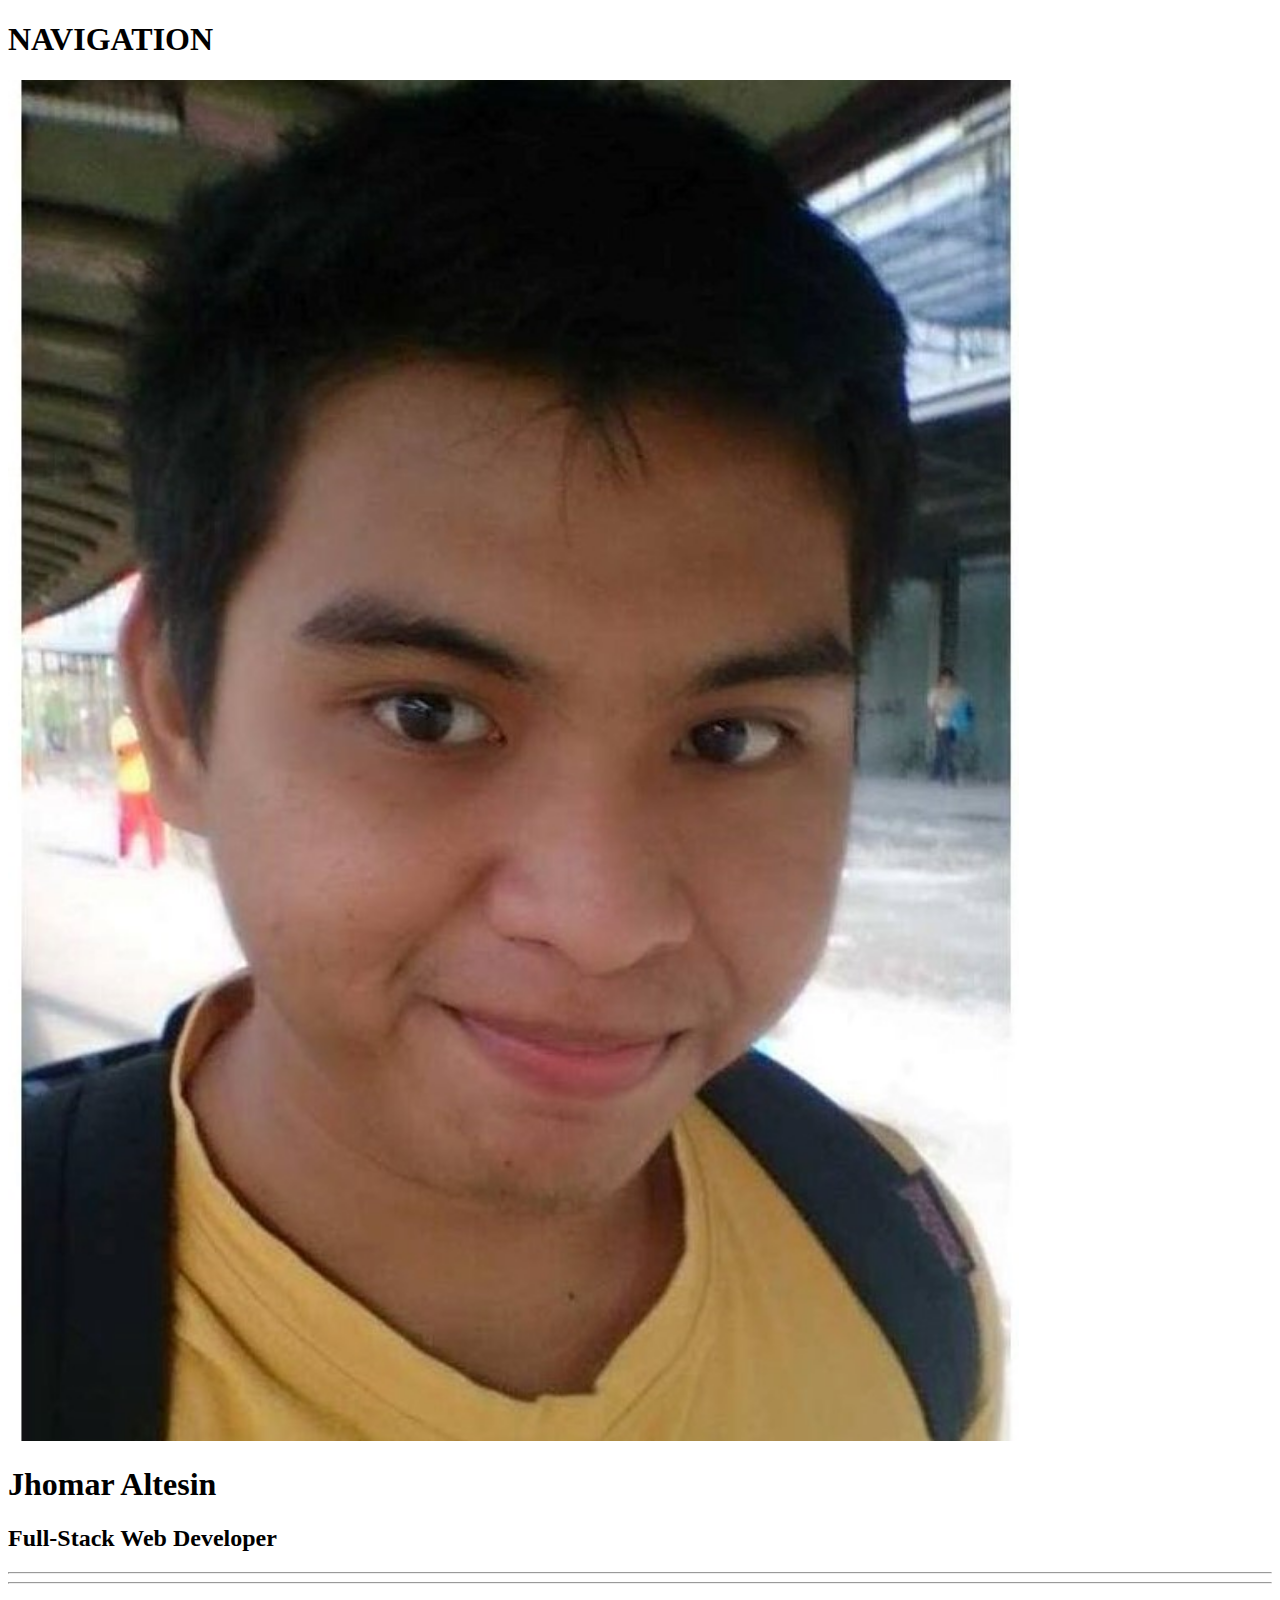
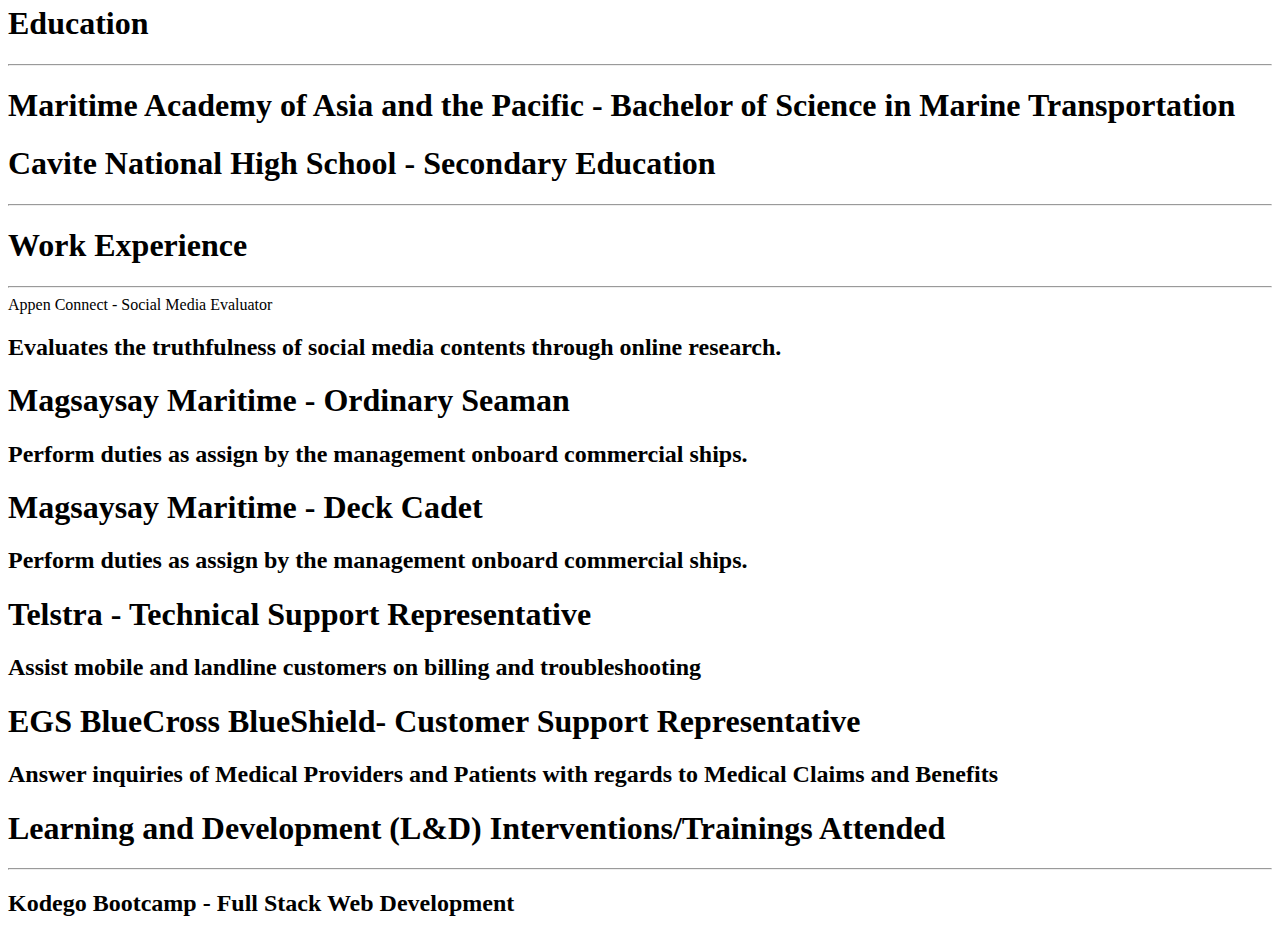
==== Altesin Jhomar/Activity 4/index.html @ 456c0b60 "WIP Activity 4" ====
<!doctype html>
<html lang="en">
  <head>
    <meta charset="utf-8">
    <meta name="viewport" content="width=device-width, initial-scale=1">
    <title>Bootstrap demo</title>
    <link href="https://cdn.jsdelivr.net/npm/bootstrap@5.3.0-alpha3/dist/css/bootstrap.min.css" 
        rel="stylesheet" integrity="sha384-KK94CHFLLe+nY2dmCWGMq91rCGa5gtU4mk92HdvYe+M/SXH301p5ILy+dN9+nJOZ" 
        crossorigin="anonymous">
    <style>
        .prof-pic{
            width: 80%;
            content: ;
        }
    </style>
    </head>
  <body>
        <div>
            <h1>NAVIGATION</h1>
        </div>
        <div class="container-fluid row py-5 m-sm-0 bg-primary">
            <div class="col-md-4 text-center">
                <img src="imgs/profile.jpg" class="prof-pic px-3">
            </div>
            <div class="col-md-8 align-self-center text-center px-3">
                <h1>Jhomar Altesin</h1>
                <h2>Full-Stack Web Developer</h2>
                <hr />
            </div>
        </div>
        <div class="container-fluid row m-sm-0 bg-dark">
            <div class="col-md-3 text-center px-1">
                <hr />
            </div>
        </div>
        <div class="container-fluid row m-sm-0 bg-primary ">
            <div class="col-md-3 text-center align-self-center  px-1">
                <h1>Education</h3>
                <hr />
            </div>
            <div class="col-md-9 text-center align-self-center">
                <div class="container-fluid">
                    <div>
                        <h1>Maritime Academy of Asia and the Pacific - Bachelor of Science in Marine Transportation</h3>
                    </div>
                    <div>
                        <h1>Cavite National High School - Secondary Education</h3>
                    </div>
                </div>
                
            </div>
        </div>
        <div class="container-fluid row m-sm-0 bg-dark">
            <div class="col-md-3 text-center px-1">
                <hr />
            </div>
        </div>
        <div class="container-fluid row m-sm-0 bg-primary ">
            <div class="col-md-3 text-center align-self-center  px-1">
                <h1>Work Experience</h3>
                <hr />
            </div>
            <div class="col-md-9 text-center align-self-center">
                <div class="container-fluid">
                    <div>
                        <h>Appen Connect - Social Media Evaluator</h1>
                        <h2>Evaluates the truthfulness of social media contents through online research.</h2>
                    </div>
                    <div>
                        <h1>Magsaysay Maritime - Ordinary Seaman</h1>
                        <h2>Perform duties as assign by the management onboard commercial ships.</h2>
                    </div>
                    <div>
                        <h1>Magsaysay Maritime - Deck Cadet</h1>
                        <h2>Perform duties as assign by the management onboard commercial ships.</h2>
                    </div>
                    <div>
                        <h1>Telstra - Technical Support Representative</h1>
                        <h2>Assist mobile and landline customers on billing and troubleshooting</h2>
                    </div>
                    <div>
                        <h1>EGS BlueCross BlueShield- Customer Support Representative</h1>
                        <h2>Answer inquiries of Medical Providers and Patients with regards to Medical Claims and Benefits</h2>
                    </div>
                </div>
            </div>
        </div>
        <div class="container-fluid row m-sm-0 bg-primary ">
            <div class="col-md-4 text-center align-self-center  px-1">
                <h1>Learning and Development (L&D) Interventions/Trainings Attended</h3>
                <hr />
            </div>
            <div class="col-md-8 text-center align-self-center">
                <div class="container-fluid">
                    <div>
                        <h2>Kodego Bootcamp - Full Stack Web Development</h2>
                    </div>
                </div>
                
            </div>
        </div>
       
    <script src="https://cdn.jsdelivr.net/npm/bootstrap@5.3.0-alpha3/dist/js/bootstrap.bundle.min.js" integrity="sha384-ENjdO4Dr2bkBIFxQpeoTz1HIcje39Wm4jDKdf19U8gI4ddQ3GYNS7NTKfAdVQSZe" crossorigin="anonymous"></script>
  </body>
</html>
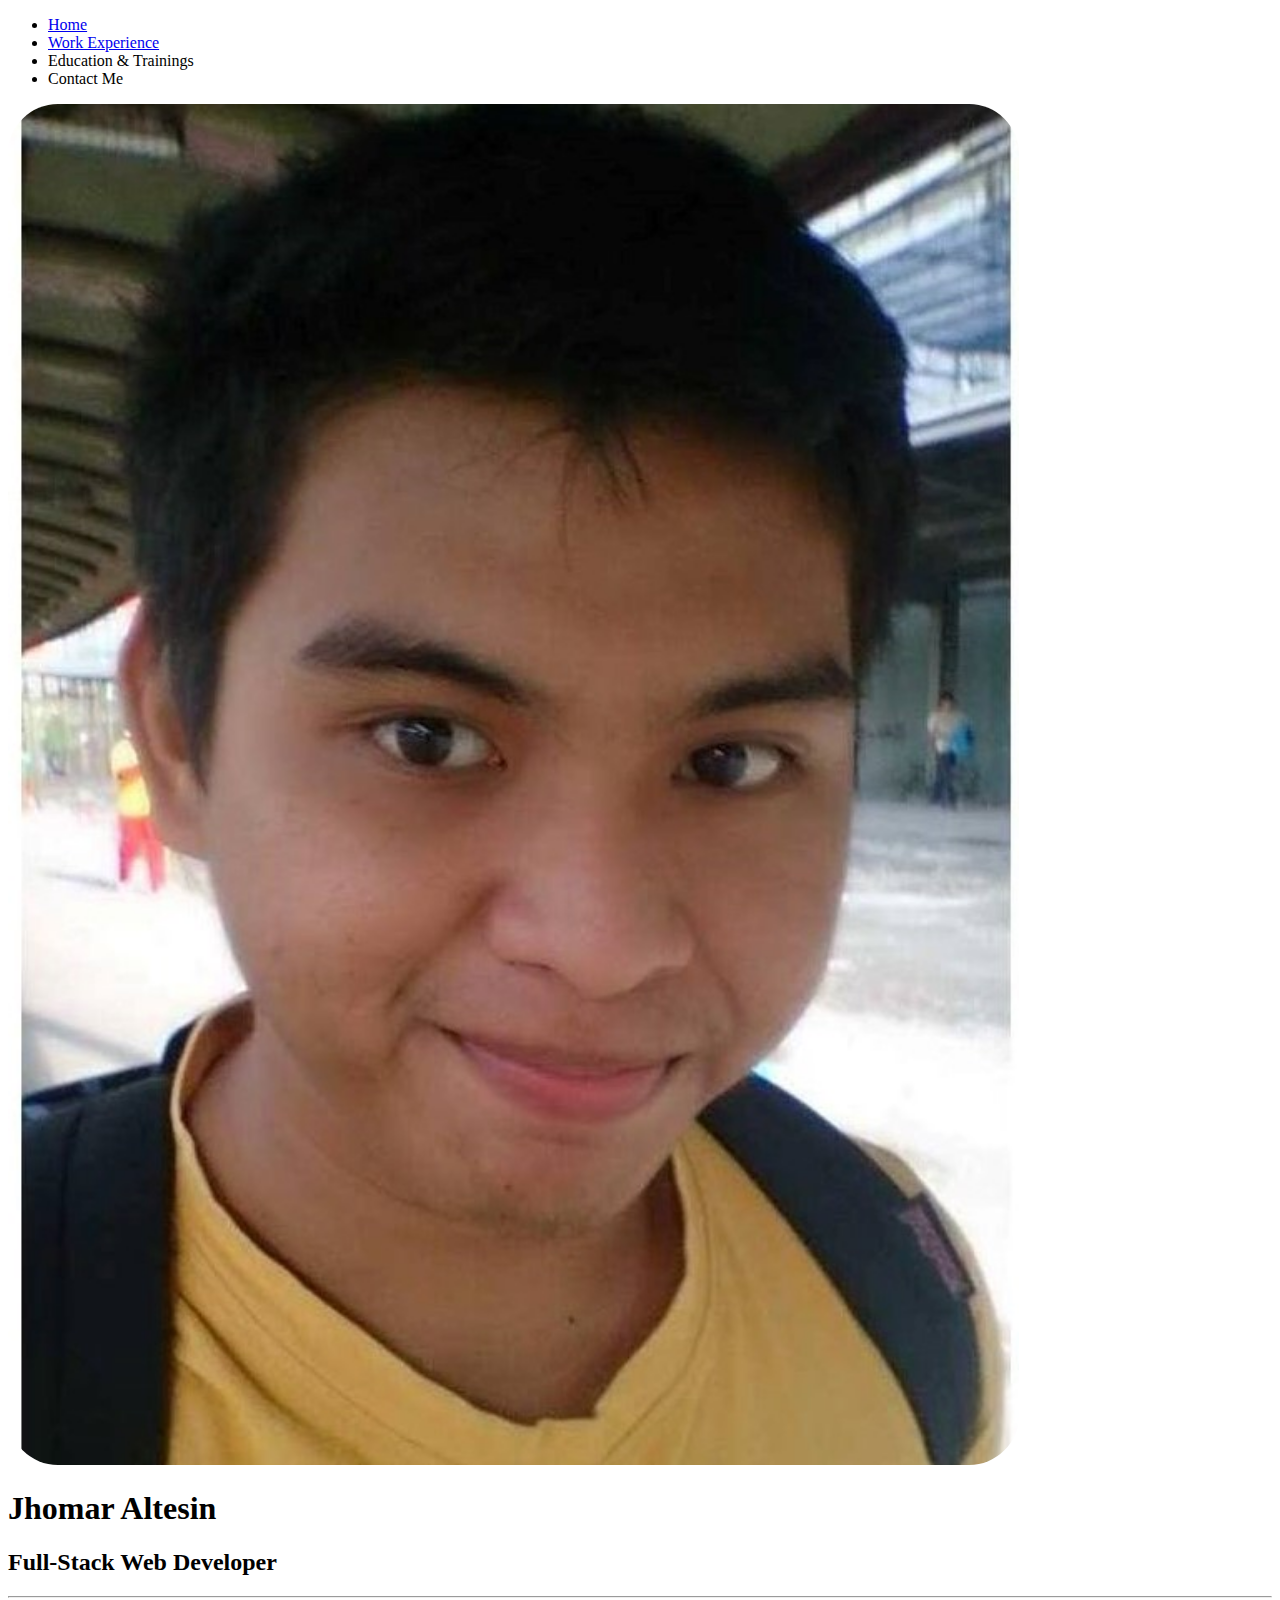
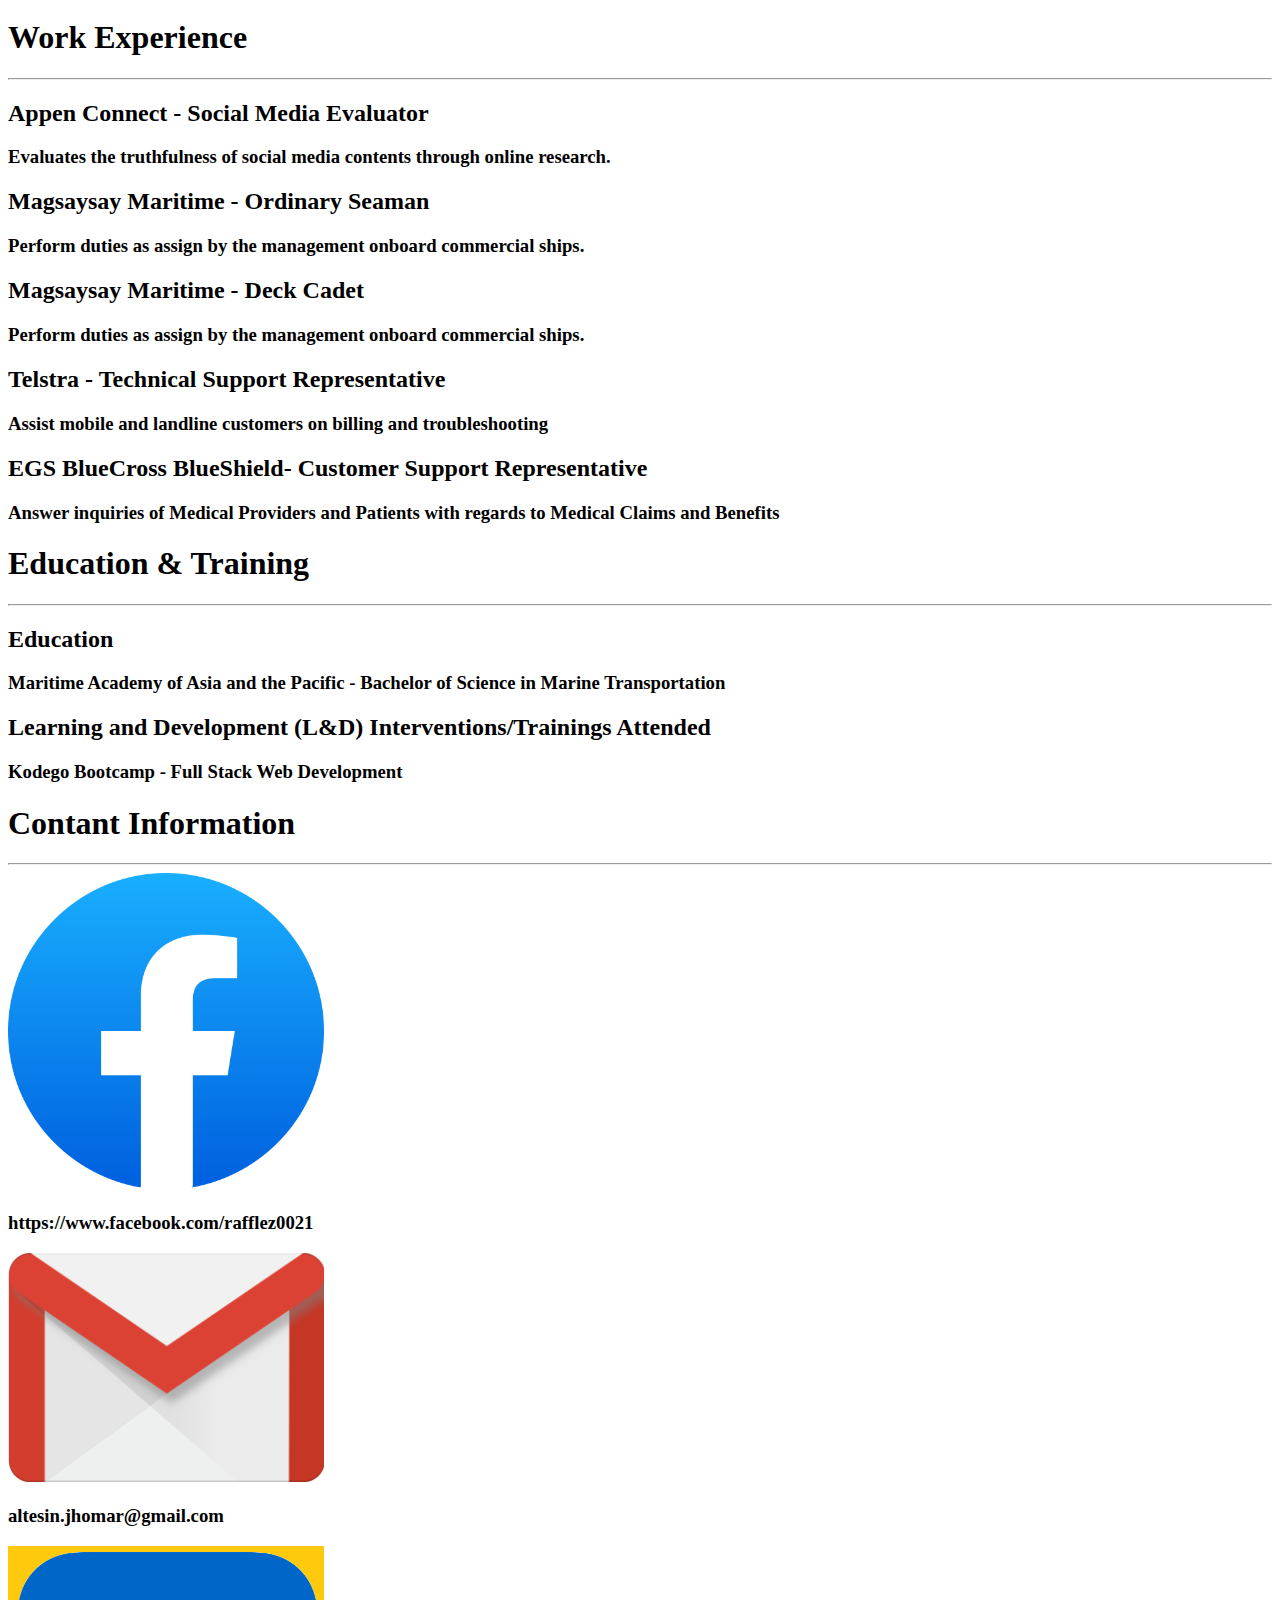
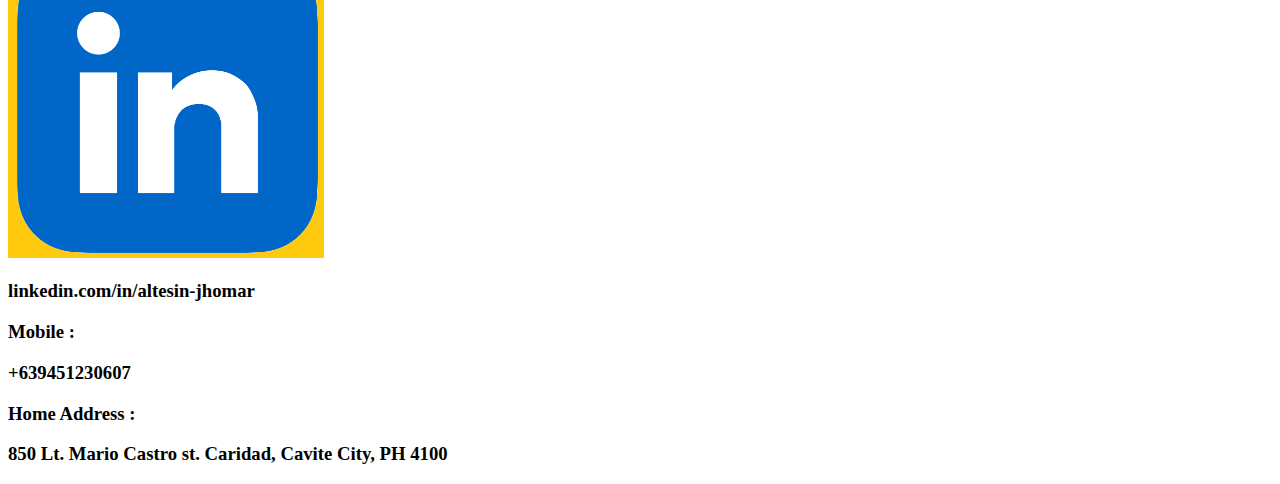
==== commit 217bcc39: "update layout, include navbar" ====
--- a/Altesin Jhomar/Activity 4/index.html
+++ b/Altesin Jhomar/Activity 4/index.html
@@ -1,105 +1,160 @@
 <!doctype html>
 <html lang="en">
-  <head>
-    <meta charset="utf-8">
-    <meta name="viewport" content="width=device-width, initial-scale=1">
-    <title>Bootstrap demo</title>
-    <link href="https://cdn.jsdelivr.net/npm/bootstrap@5.3.0-alpha3/dist/css/bootstrap.min.css" 
-        rel="stylesheet" integrity="sha384-KK94CHFLLe+nY2dmCWGMq91rCGa5gtU4mk92HdvYe+M/SXH301p5ILy+dN9+nJOZ" 
-        crossorigin="anonymous">
-    <style>
-        .prof-pic{
-            width: 80%;
-            content: ;
-        }
-    </style>
+    <head>
+        <meta charset="utf-8">
+        <meta name="viewport" content="width=device-width, initial-scale=1">
+        <title>Bootstrap demo</title>
+        <link href="https://cdn.jsdelivr.net/npm/bootstrap@5.3.0-alpha3/dist/css/bootstrap.min.css" 
+            rel="stylesheet" integrity="sha384-KK94CHFLLe+nY2dmCWGMq91rCGa5gtU4mk92HdvYe+M/SXH301p5ILy+dN9+nJOZ" 
+            crossorigin="anonymous">
+        <style>
+            .prof-pic{
+                width: 80%;
+                border-radius: 50px;
+            }
+            .icons{
+                width: 25%;
+                display: inline-block;
+            }
+        </style>
     </head>
-  <body>
+    <body class="bg-dark">
+
         <div>
-            <h1>NAVIGATION</h1>
+            <ul class="nav nav-pills nav-fill">
+                <li class="nav-item">
+                  <a class="nav-link active" aria-current="page" href="#">Home</a>
+                </li>
+                <li class="nav-item">
+                  <a class="nav-link" href="#">Work Experience</a>
+                </li>
+                <li class="nav-item">
+                  <a class="nav-link ">Education & Trainings</a>
+                </li>
+                <li class="nav-item">
+                    <a class="nav-link">Contact Me</a>
+                  </li>
+              </ul>
         </div>
-        <div class="container-fluid row py-5 m-sm-0 bg-primary">
-            <div class="col-md-4 text-center">
-                <img src="imgs/profile.jpg" class="prof-pic px-3">
-            </div>
-            <div class="col-md-8 align-self-center text-center px-3">
-                <h1>Jhomar Altesin</h1>
-                <h2>Full-Stack Web Developer</h2>
-                <hr />
+
+        <div class="py-5">
+            <div class="container-fluid row py-5 mx-3 mx-md-0 bg-primary">
+                <div class="col-md-4 text-center">
+                    <img src="imgs/profile.jpg" class="prof-pic px-3">
+                </div>
+                <div class="col-md-8 align-self-center text-center px-3">
+                    <h1>Jhomar Altesin</h1>
+                    <h2>Full-Stack Web Developer</h2>
+                    <hr />
+                </div>
             </div>
         </div>
-        <div class="container-fluid row m-sm-0 bg-dark">
-            <div class="col-md-3 text-center px-1">
-                <hr />
-            </div>
-        </div>
-        <div class="container-fluid row m-sm-0 bg-primary ">
-            <div class="col-md-3 text-center align-self-center  px-1">
-                <h1>Education</h3>
-                <hr />
-            </div>
-            <div class="col-md-9 text-center align-self-center">
-                <div class="container-fluid">
+
+        <div class="py-5">
+            <div class="container-fluid row m-sm-0 bg-primary ">
+                <div class="col-md-4 text-center align-self-center px-0">
+                    <h1>Work Experience</h3>
+                    <hr />
+                </div>
+                <div class="col-md-8 text-center align-self-center bg-warning px-0 mx-0">
                     <div>
-                        <h1>Maritime Academy of Asia and the Pacific - Bachelor of Science in Marine Transportation</h3>
-                    </div>
-                    <div>
-                        <h1>Cavite National High School - Secondary Education</h3>
-                    </div>
-                </div>
-                
-            </div>
-        </div>
-        <div class="container-fluid row m-sm-0 bg-dark">
-            <div class="col-md-3 text-center px-1">
-                <hr />
-            </div>
-        </div>
-        <div class="container-fluid row m-sm-0 bg-primary ">
-            <div class="col-md-3 text-center align-self-center  px-1">
-                <h1>Work Experience</h3>
-                <hr />
-            </div>
-            <div class="col-md-9 text-center align-self-center">
-                <div class="container-fluid">
-                    <div>
-                        <h>Appen Connect - Social Media Evaluator</h1>
-                        <h2>Evaluates the truthfulness of social media contents through online research.</h2>
-                    </div>
-                    <div>
-                        <h1>Magsaysay Maritime - Ordinary Seaman</h1>
-                        <h2>Perform duties as assign by the management onboard commercial ships.</h2>
-                    </div>
-                    <div>
-                        <h1>Magsaysay Maritime - Deck Cadet</h1>
-                        <h2>Perform duties as assign by the management onboard commercial ships.</h2>
-                    </div>
-                    <div>
-                        <h1>Telstra - Technical Support Representative</h1>
-                        <h2>Assist mobile and landline customers on billing and troubleshooting</h2>
-                    </div>
-                    <div>
-                        <h1>EGS BlueCross BlueShield- Customer Support Representative</h1>
-                        <h2>Answer inquiries of Medical Providers and Patients with regards to Medical Claims and Benefits</h2>
+                        <div>
+                            <div>
+                                <h2 class="bg-success">Appen Connect - Social Media Evaluator</h2>
+                                <h3>Evaluates the truthfulness of social media contents through online research.</h3>
+                            </div>
+                            
+                        </div>
+                        <div>
+                            <h2 class="bg-success">Magsaysay Maritime - Ordinary Seaman</h2>
+                            <h3>Perform duties as assign by the management onboard commercial ships.</h3>
+                        </div>
+                        <div>
+                            <h2 class="bg-success">Magsaysay Maritime - Deck Cadet</h2>
+                            <h3>Perform duties as assign by the management onboard commercial ships.</h3>
+                        </div>
+                        <div>
+                            <h2 class="bg-success">Telstra - Technical Support Representative</h2>
+                            <h3>Assist mobile and landline customers on billing and troubleshooting</h3>
+                        </div>
+                        <div>
+                            <h2 class="bg-success">EGS BlueCross BlueShield- Customer Support Representative</h2>
+                            <h3>Answer inquiries of Medical Providers and Patients with regards to Medical Claims and Benefits</h3>
+                        </div>
                     </div>
                 </div>
             </div>
         </div>
-        <div class="container-fluid row m-sm-0 bg-primary ">
-            <div class="col-md-4 text-center align-self-center  px-1">
-                <h1>Learning and Development (L&D) Interventions/Trainings Attended</h3>
-                <hr />
-            </div>
-            <div class="col-md-8 text-center align-self-center">
-                <div class="container-fluid">
+
+        <div class="py-5">
+            <div class="container-fluid row m-sm-0 bg-primary ">
+                <div class="col-md-4 text-center align-self-center px-0">
+                    <h1>Education & Training</h1>
+                    <hr />
+                </div>
+                <div class="col-md-8 text-center align-self-center bg-warning px-0 mx-0">
                     <div>
-                        <h2>Kodego Bootcamp - Full Stack Web Development</h2>
+                        <div>
+                            <h2 class="bg-success">Education</h2>
+                            <h3>Maritime Academy of Asia and the Pacific - Bachelor of Science in Marine Transportation</h3>
+                        </div>
+                        <div>
+                            <h2 class="bg-success">Learning and Development (L&D) Interventions/Trainings Attended</h2>
+                            <h3>Kodego Bootcamp - Full Stack Web Development</h3>
+                        </div>
                     </div>
                 </div>
-                
             </div>
         </div>
-       
-    <script src="https://cdn.jsdelivr.net/npm/bootstrap@5.3.0-alpha3/dist/js/bootstrap.bundle.min.js" integrity="sha384-ENjdO4Dr2bkBIFxQpeoTz1HIcje39Wm4jDKdf19U8gI4ddQ3GYNS7NTKfAdVQSZe" crossorigin="anonymous"></script>
-  </body>
+
+        <div class="py-5">
+            <div class="container-fluid row m-sm-0 bg-primary ">
+                <div class="col-md-4 text-center align-self-center px-0">
+                    <h1>Contant Information</h1>
+                    <hr />
+                </div>
+                <div class="col-md-8 bg-warning px-0 mx-0">
+                    <div>
+                        <div class="container-fluid row">
+                            <div class="col-md-3 text-md-end py-3">
+                                <img src="imgs/facebook.webp" class="icons" alt="Facebook">
+                            </div>
+                            <div class="col-md-9 align-self-center">
+                                <h3>https://www.facebook.com/rafflez0021</h3>
+                            </div>
+                            <div class="col-md-3 text-md-end">
+                                <img src="imgs/Gmail_Icon_(2013-2020).svg.png" class="icons" alt="Facebook">
+                            </div>
+                            <div class="col-md-9 align-self-center">
+                                <h3>altesin.jhomar@gmail.com</h3>
+                            </div>
+                            <div class="col-md-3 text-md-end py-3">
+                                <img src="imgs/linkedin.png" class="icons" alt="Facebook">
+                            </div>
+                            <div class="col-md-9 align-self-center">
+                                <h3>linkedin.com/in/altesin-jhomar</h3>
+                            </div>
+                            <div class="col-md-4 text-md-end py-3">
+                                <h3>Mobile :</h3>
+                            </div>
+                            <div class="col-md-8 align-self-center py-3">
+                                <h3>+639451230607</h3>
+                            </div>
+                            <div class="col-md-4 text-md-end py-3">
+                                <h3>Home Address :</h3>
+                            </div>
+                            <div class="col-md-8 align-self-center py-3">
+                                <h3>850 Lt. Mario Castro st. Caridad, Cavite City, PH 4100</h3>
+                            </div>
+                        </div>
+                        <div>
+
+                        </div>
+                    </div>
+                </div>
+            </div>
+        </div>
+
+        <script src="https://cdn.jsdelivr.net/npm/bootstrap@5.3.0-alpha3/dist/js/bootstrap.bundle.min.js" integrity="sha384-ENjdO4Dr2bkBIFxQpeoTz1HIcje39Wm4jDKdf19U8gI4ddQ3GYNS7NTKfAdVQSZe" crossorigin="anonymous"></script>
+    </body>
 </html>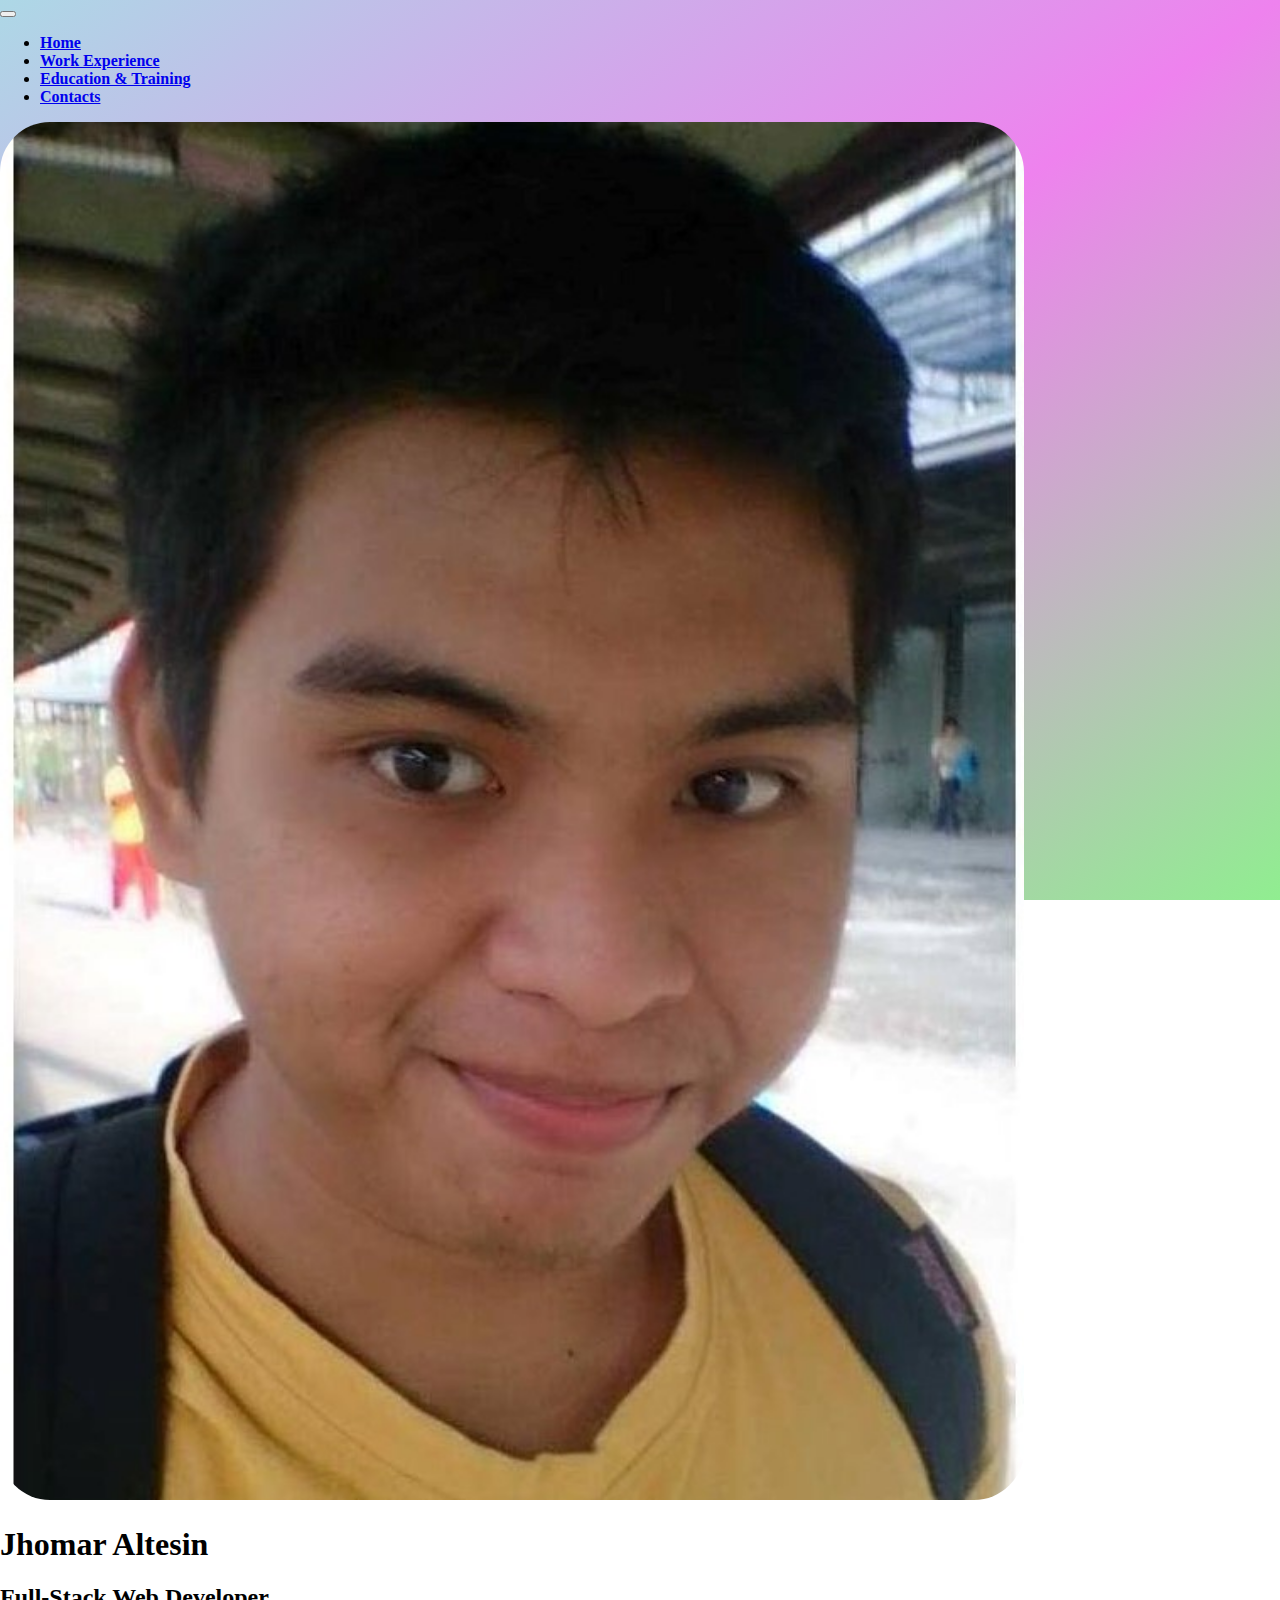
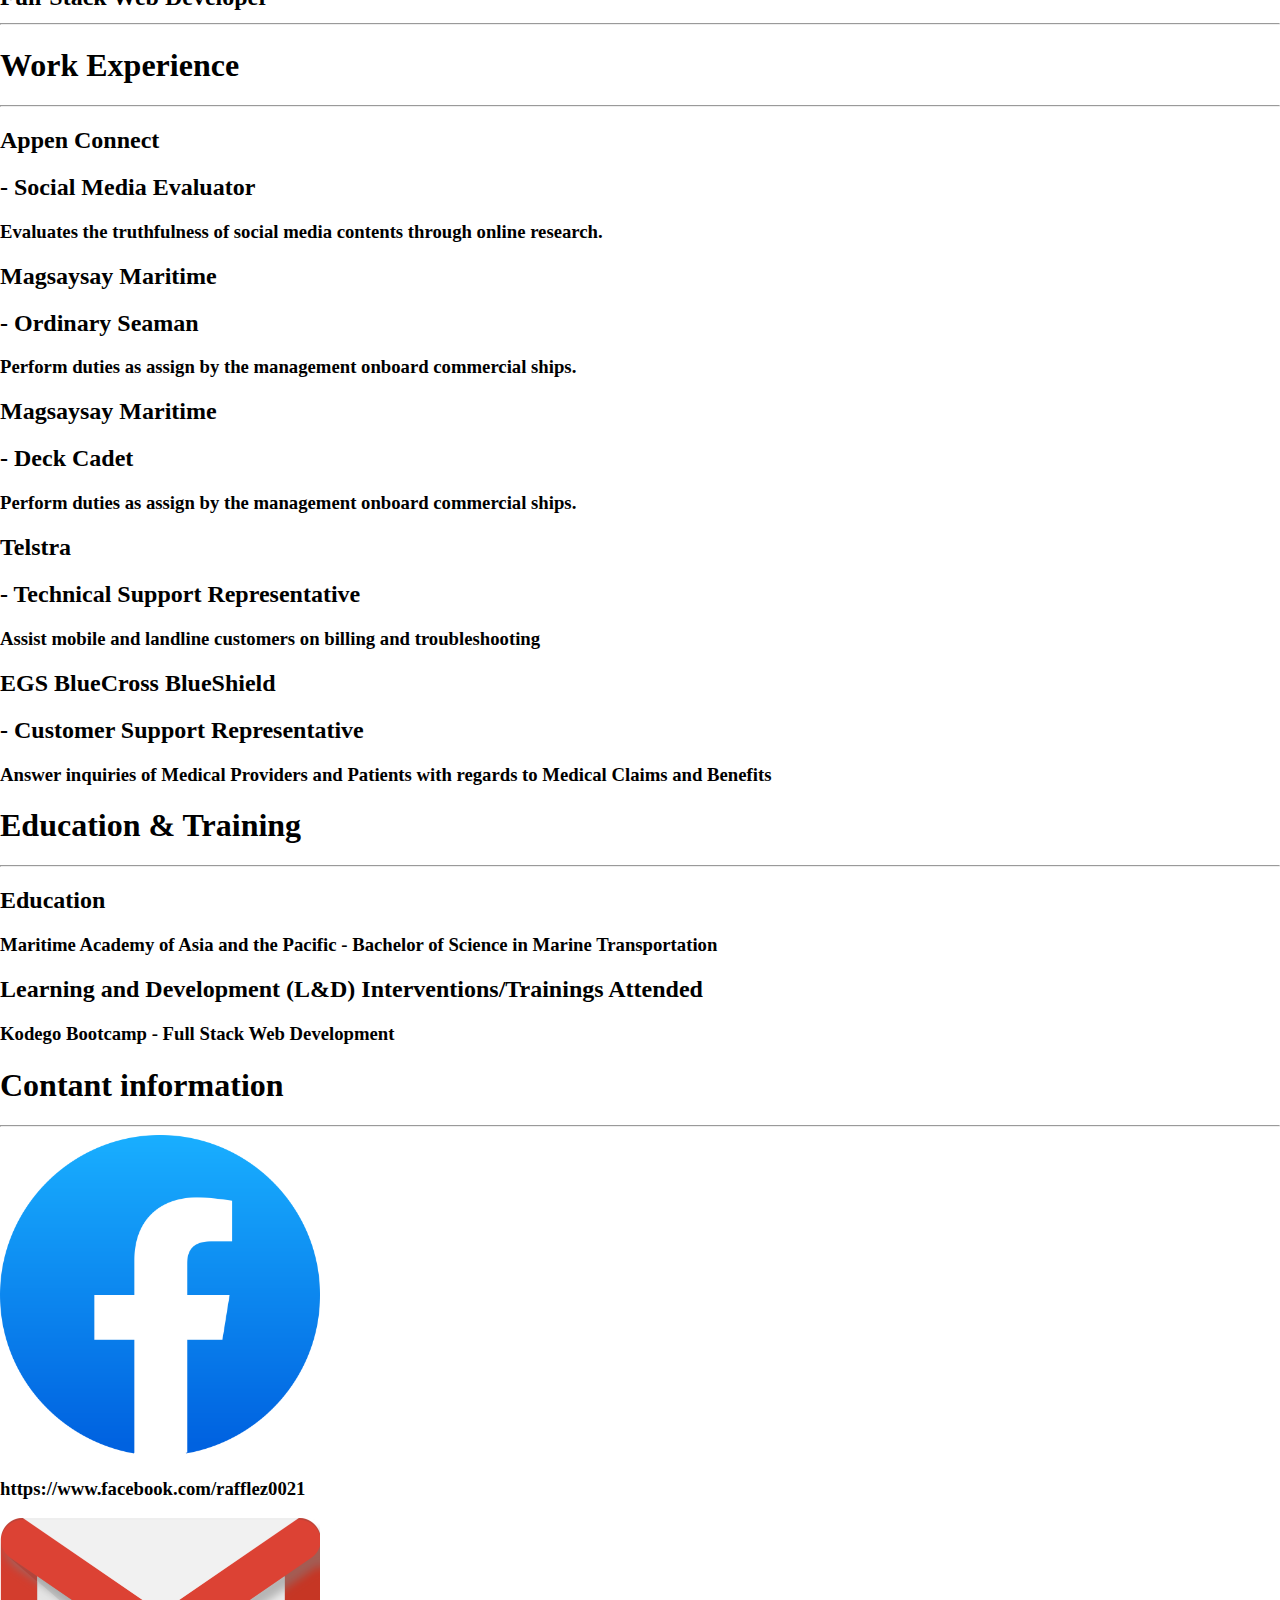
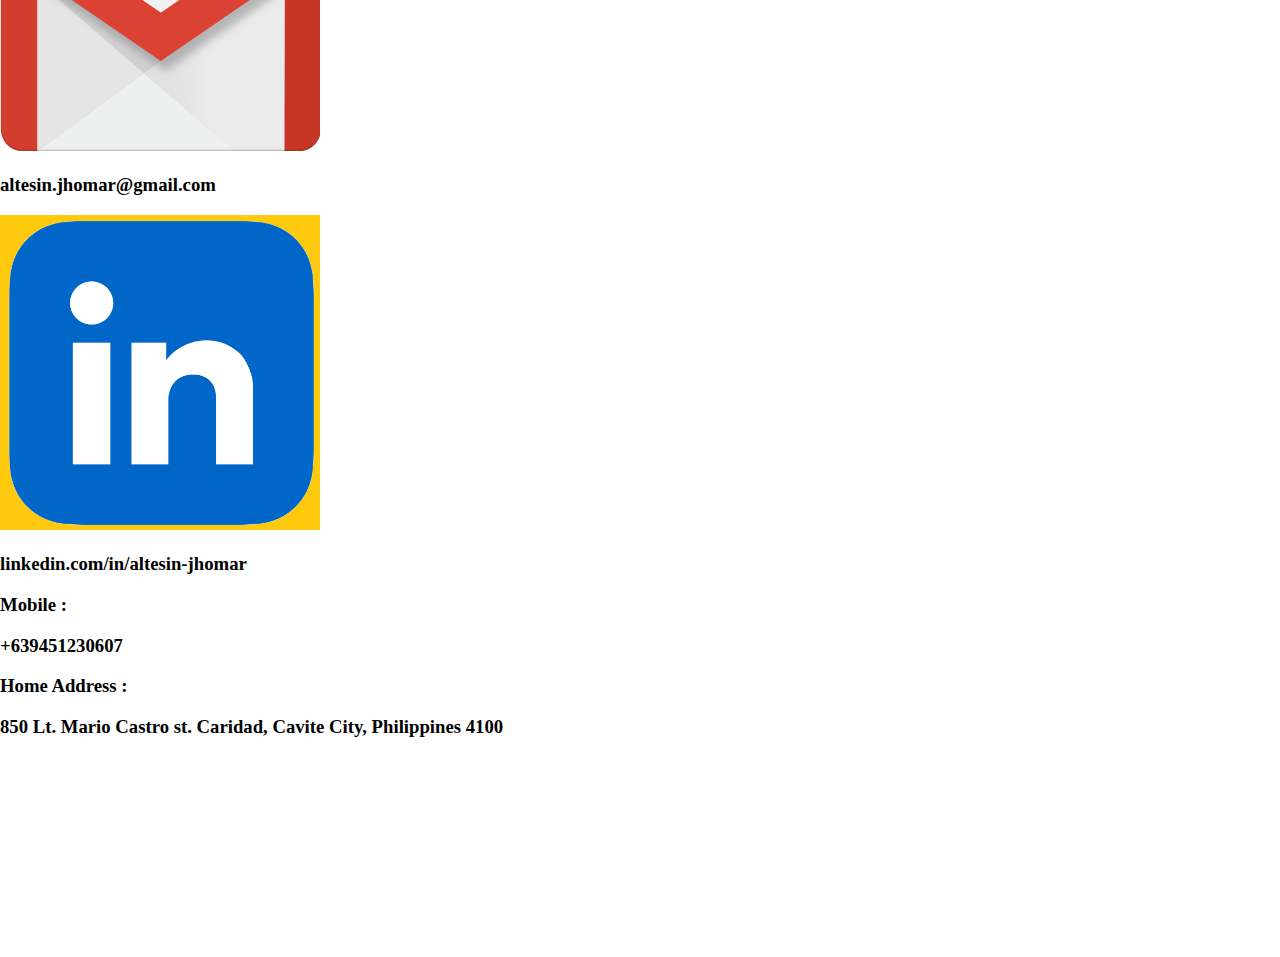
==== commit 7dd20861: "Complete Layout, Nav Function, Toggler, BG" ====
--- a/Altesin Jhomar/Activity 4/index.html
+++ b/Altesin Jhomar/Activity 4/index.html
@@ -8,6 +8,13 @@
             rel="stylesheet" integrity="sha384-KK94CHFLLe+nY2dmCWGMq91rCGa5gtU4mk92HdvYe+M/SXH301p5ILy+dN9+nJOZ" 
             crossorigin="anonymous">
         <style>
+            body {
+                margin: 0;
+                padding-bottom: 200px;
+                background-repeat: no-repeat;
+                background-attachment: fixed;
+                background-image: linear-gradient(to bottom right, lightblue,violet,lightgreen);
+            }
             .prof-pic{
                 width: 80%;
                 border-radius: 50px;
@@ -20,38 +27,61 @@
     </head>
     <body class="bg-dark">
 
-        <div>
-            <ul class="nav nav-pills nav-fill">
-                <li class="nav-item">
-                  <a class="nav-link active" aria-current="page" href="#">Home</a>
-                </li>
-                <li class="nav-item">
-                  <a class="nav-link" href="#">Work Experience</a>
-                </li>
-                <li class="nav-item">
-                  <a class="nav-link ">Education & Trainings</a>
-                </li>
-                <li class="nav-item">
-                    <a class="nav-link">Contact Me</a>
-                  </li>
-              </ul>
-        </div>
-
-        <div class="py-5">
-            <div class="container-fluid row py-5 mx-3 mx-md-0 bg-primary">
+        <nav class="navbar navbar-expand-md navbar-light nav-fill bg-warning fixed-top">
+
+            <button 
+                type="button"
+                data-bs-toggle="collapse"
+                data-bs-target="#navbarNav"
+                aria-controls="navbar-nav"
+                aria-expanded="false"
+                aria-label="navigation toggle"
+                class="navbar-toggler">
+                <span class="navbar-toggler-icon"></span>
+            </button>
+
+            <div 
+                class="collapse navbar-collapse" 
+                id="navbarNav">
+                <ul class="navbar-nav nav-fill container-fluid">
+                    <li class="nav-item active">
+                        <a href="#Home" class="nav-link">
+                            <b>Home</b>
+                        </a>
+                    </li>
+                    <li class="nav-item active">
+                        <a href="#Work" class="nav-link">
+                            <b>Work Experience</b>
+                        </a>
+                    </li>
+                    <li class="nav-item active">
+                        <a href="#Educ" class="nav-link">
+                            <b>Education & Training</b>
+                        </a>
+                    </li>
+                    <li class="nav-item active">
+                        <a href="#Cont" class="nav-link">
+                            <b>Contacts</b>
+                        </a>
+                    </li>
+                </ul>
+            </div>
+        </nav>
+
+        <div class="py-5" id="Home">
+            <div class="container-fluid row py-5 mx-md-0 bg-info">
                 <div class="col-md-4 text-center">
                     <img src="imgs/profile.jpg" class="prof-pic px-3">
                 </div>
-                <div class="col-md-8 align-self-center text-center px-3">
-                    <h1>Jhomar Altesin</h1>
-                    <h2>Full-Stack Web Developer</h2>
-                    <hr />
-                </div>
-            </div>
-        </div>
-
-        <div class="py-5">
-            <div class="container-fluid row m-sm-0 bg-primary ">
+                <div class="col-md-8 pt-5 align-self-center text-center px-3">
+                    <h1><b>Jhomar Altesin</b></h1>
+                    <h2>Full-Stack Web Developer<hr /></h2>
+                </div>
+            </div>
+        </div>
+
+        <div class="py-5" id="Work" >
+            <div class="container-fluid row m-sm-0 bg-transparent ">
                 <div class="col-md-4 text-center align-self-center px-0">
                     <h1>Work Experience</h3>
                     <hr />
@@ -60,25 +90,40 @@
                     <div>
                         <div>
                             <div>
-                                <h2 class="bg-success">Appen Connect - Social Media Evaluator</h2>
+                                <div class="bg-info">
+                                    <h2>Appen Connect </h2>
+                                    <h2>- Social Media Evaluator</h2>
+                                </div>
                                 <h3>Evaluates the truthfulness of social media contents through online research.</h3>
                             </div>
                             
                         </div>
                         <div>
-                            <h2 class="bg-success">Magsaysay Maritime - Ordinary Seaman</h2>
+                            <div class="bg-info">
+                                <h2>Magsaysay Maritime</h2>
+                                <h2>- Ordinary Seaman</h2>
+                            </div>
                             <h3>Perform duties as assign by the management onboard commercial ships.</h3>
                         </div>
                         <div>
-                            <h2 class="bg-success">Magsaysay Maritime - Deck Cadet</h2>
+                            <div class="bg-info">
+                                <h2>Magsaysay Maritime</h2>
+                                <h2>- Deck Cadet</h2>
+                            </div>
                             <h3>Perform duties as assign by the management onboard commercial ships.</h3>
                         </div>
                         <div>
-                            <h2 class="bg-success">Telstra - Technical Support Representative</h2>
+                            <div class="bg-info">
+                                <h2>Telstra</h2>
+                                <h2>- Technical Support Representative</h2>
+                            </div>
                             <h3>Assist mobile and landline customers on billing and troubleshooting</h3>
                         </div>
                         <div>
-                            <h2 class="bg-success">EGS BlueCross BlueShield- Customer Support Representative</h2>
+                            <div class="bg-info">
+                                <h2>EGS BlueCross BlueShield</h2>
+                                <h2>- Customer Support Representative</h2>
+                            </div>
                             <h3>Answer inquiries of Medical Providers and Patients with regards to Medical Claims and Benefits</h3>
                         </div>
                     </div>
@@ -86,8 +131,8 @@
             </div>
         </div>
 
-        <div class="py-5">
-            <div class="container-fluid row m-sm-0 bg-primary ">
+        <div class="py-5" id="Educ">
+            <div class="container-fluid row m-sm-0 bg-transparent ">
                 <div class="col-md-4 text-center align-self-center px-0">
                     <h1>Education & Training</h1>
                     <hr />
@@ -95,11 +140,11 @@
                 <div class="col-md-8 text-center align-self-center bg-warning px-0 mx-0">
                     <div>
                         <div>
-                            <h2 class="bg-success">Education</h2>
+                            <h2 class="bg-info">Education</h2>
                             <h3>Maritime Academy of Asia and the Pacific - Bachelor of Science in Marine Transportation</h3>
                         </div>
                         <div>
-                            <h2 class="bg-success">Learning and Development (L&D) Interventions/Trainings Attended</h2>
+                            <h2 class="bg-info">Learning and Development (L&D) Interventions/Trainings Attended</h2>
                             <h3>Kodego Bootcamp - Full Stack Web Development</h3>
                         </div>
                     </div>
@@ -107,44 +152,44 @@
             </div>
         </div>
 
-        <div class="py-5">
-            <div class="container-fluid row m-sm-0 bg-primary ">
+        <div class="py-5" id="Cont">
+            <div class="container-fluid row m-sm-0 bg-transparent ">
                 <div class="col-md-4 text-center align-self-center px-0">
-                    <h1>Contant Information</h1>
+                    <h1>Contant information</h1>
                     <hr />
                 </div>
                 <div class="col-md-8 bg-warning px-0 mx-0">
                     <div>
                         <div class="container-fluid row">
-                            <div class="col-md-3 text-md-end py-3">
+                            <div class="col-7 text-end col-md-3 py-3">
                                 <img src="imgs/facebook.webp" class="icons" alt="Facebook">
                             </div>
-                            <div class="col-md-9 align-self-center">
+                            <div class="col-md-9 text-center  text-md-start align-self-center">
                                 <h3>https://www.facebook.com/rafflez0021</h3>
                             </div>
-                            <div class="col-md-3 text-md-end">
+                            <div class="col-7 col-md-3 text-end">
                                 <img src="imgs/Gmail_Icon_(2013-2020).svg.png" class="icons" alt="Facebook">
                             </div>
-                            <div class="col-md-9 align-self-center">
+                            <div class="col-md-9 text-center  text-md-start align-self-center">
                                 <h3>altesin.jhomar@gmail.com</h3>
                             </div>
-                            <div class="col-md-3 text-md-end py-3">
+                            <div class="col-7 col-md-3 text-end py-3">
                                 <img src="imgs/linkedin.png" class="icons" alt="Facebook">
                             </div>
-                            <div class="col-md-9 align-self-center">
+                            <div class="col-md-9 text-center text-md-start align-self-center">
                                 <h3>linkedin.com/in/altesin-jhomar</h3>
                             </div>
                             <div class="col-md-4 text-md-end py-3">
                                 <h3>Mobile :</h3>
                             </div>
-                            <div class="col-md-8 align-self-center py-3">
+                            <div class="col-md-8 text-center  text-md-start align-self-center py-3">
                                 <h3>+639451230607</h3>
                             </div>
                             <div class="col-md-4 text-md-end py-3">
                                 <h3>Home Address :</h3>
                             </div>
-                            <div class="col-md-8 align-self-center py-3">
-                                <h3>850 Lt. Mario Castro st. Caridad, Cavite City, PH 4100</h3>
+                            <div class="col-11 col-md-8 text-center  text-md-start align-self-center py-3">
+                                <h3 class="pb-3">850 Lt. Mario Castro st. Caridad, Cavite City, Philippines 4100</h3>
                             </div>
                         </div>
                         <div>
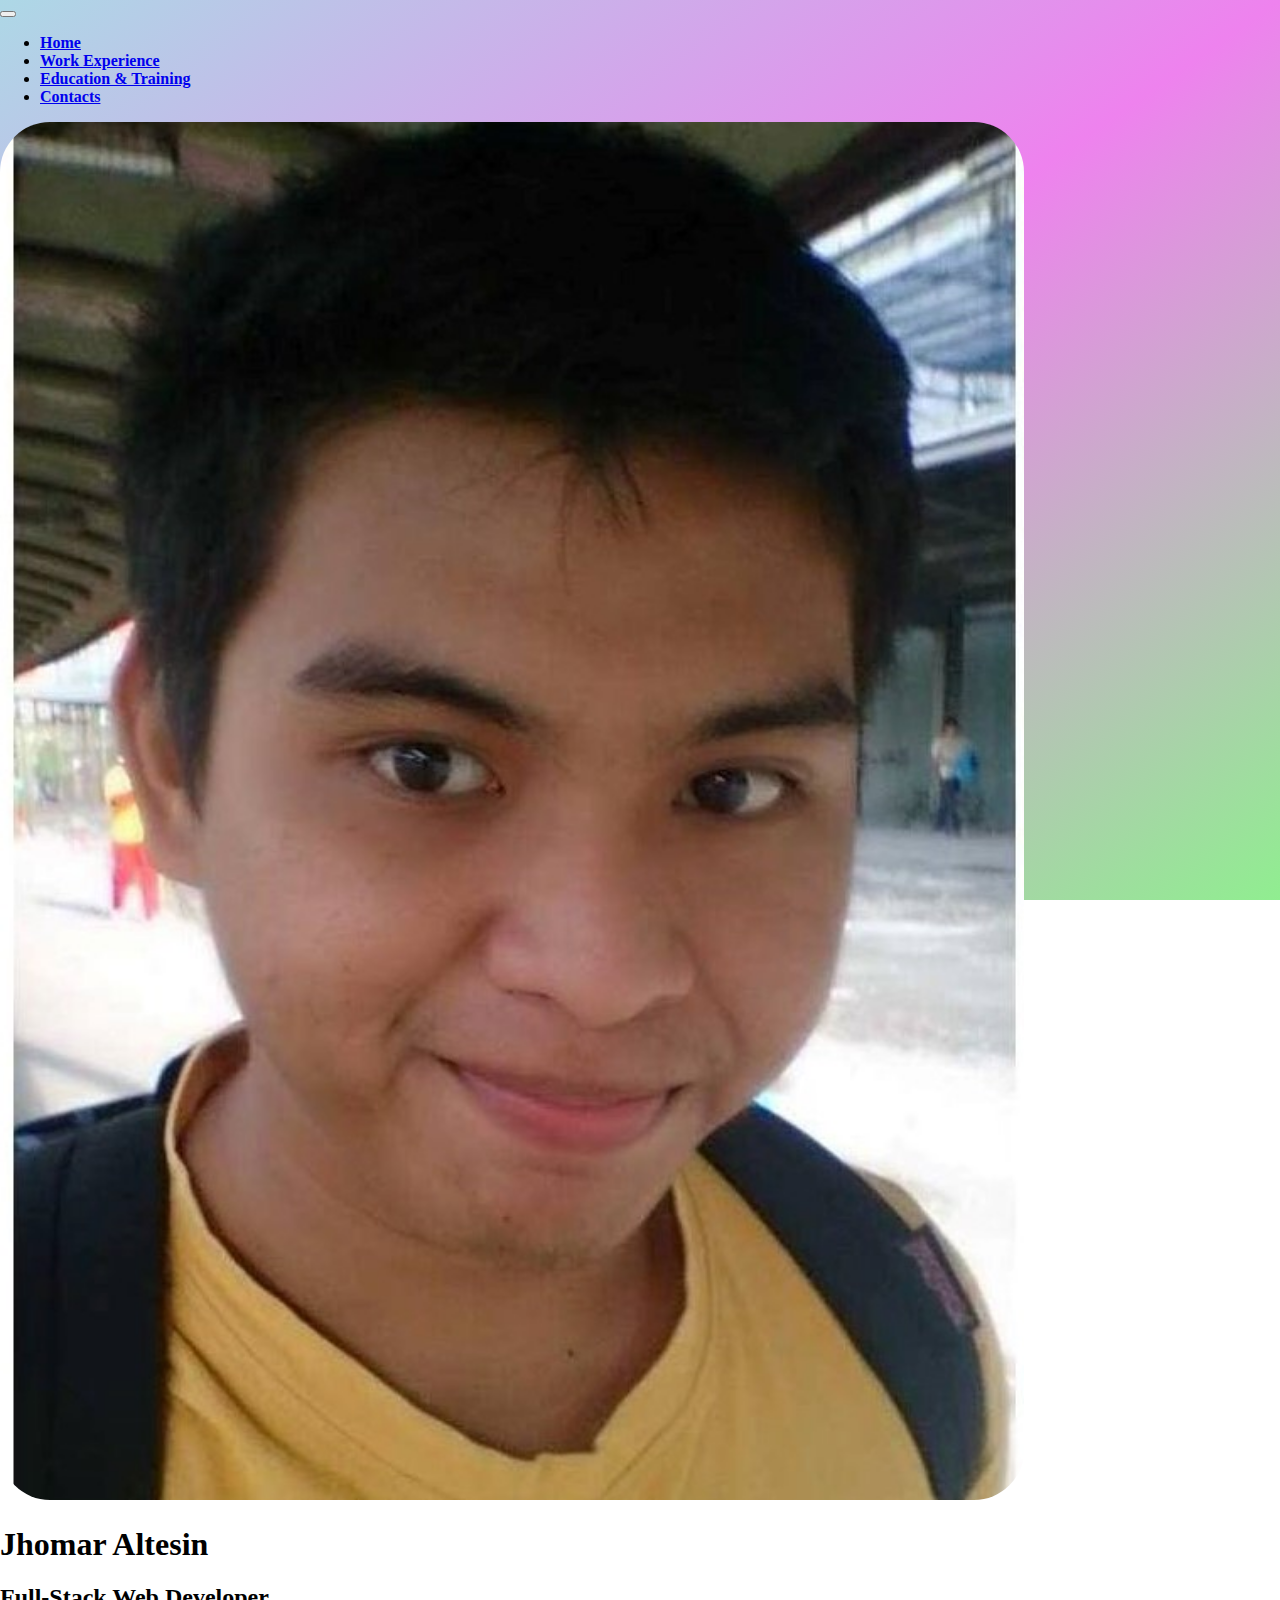
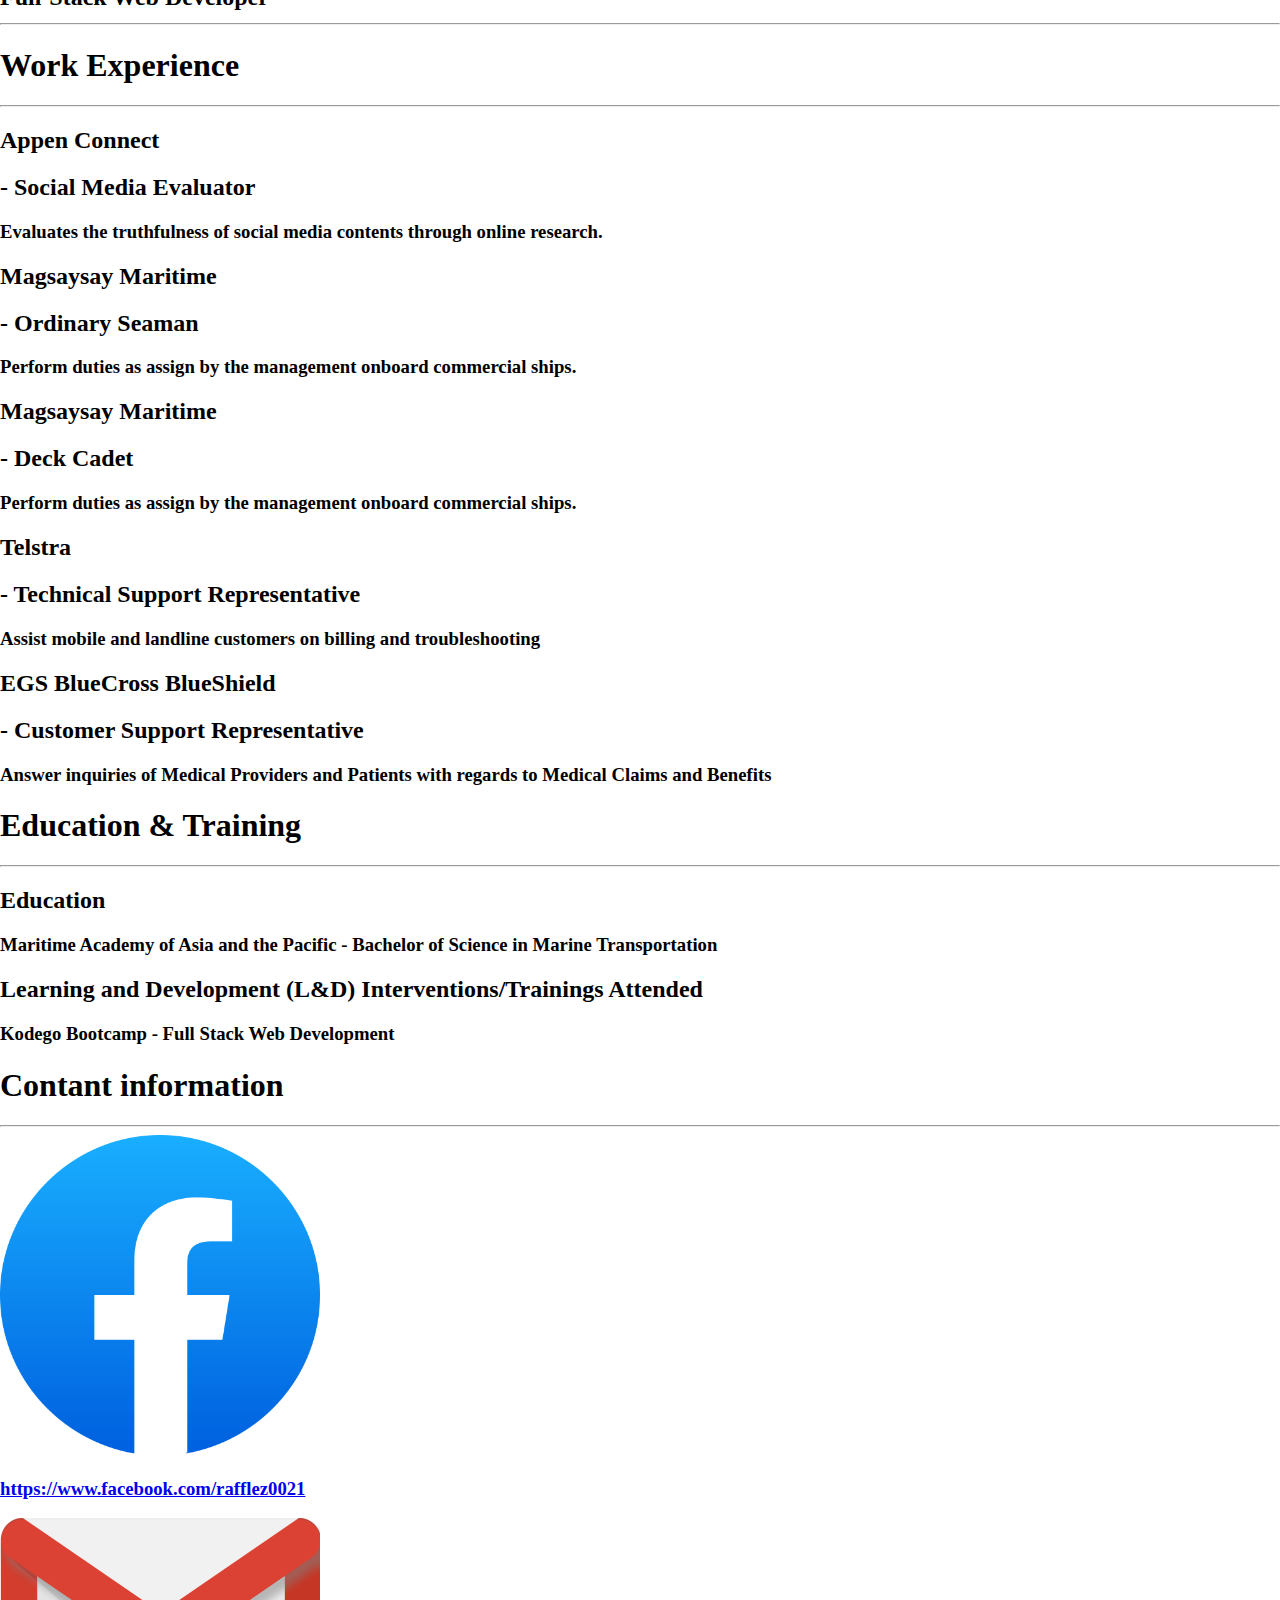
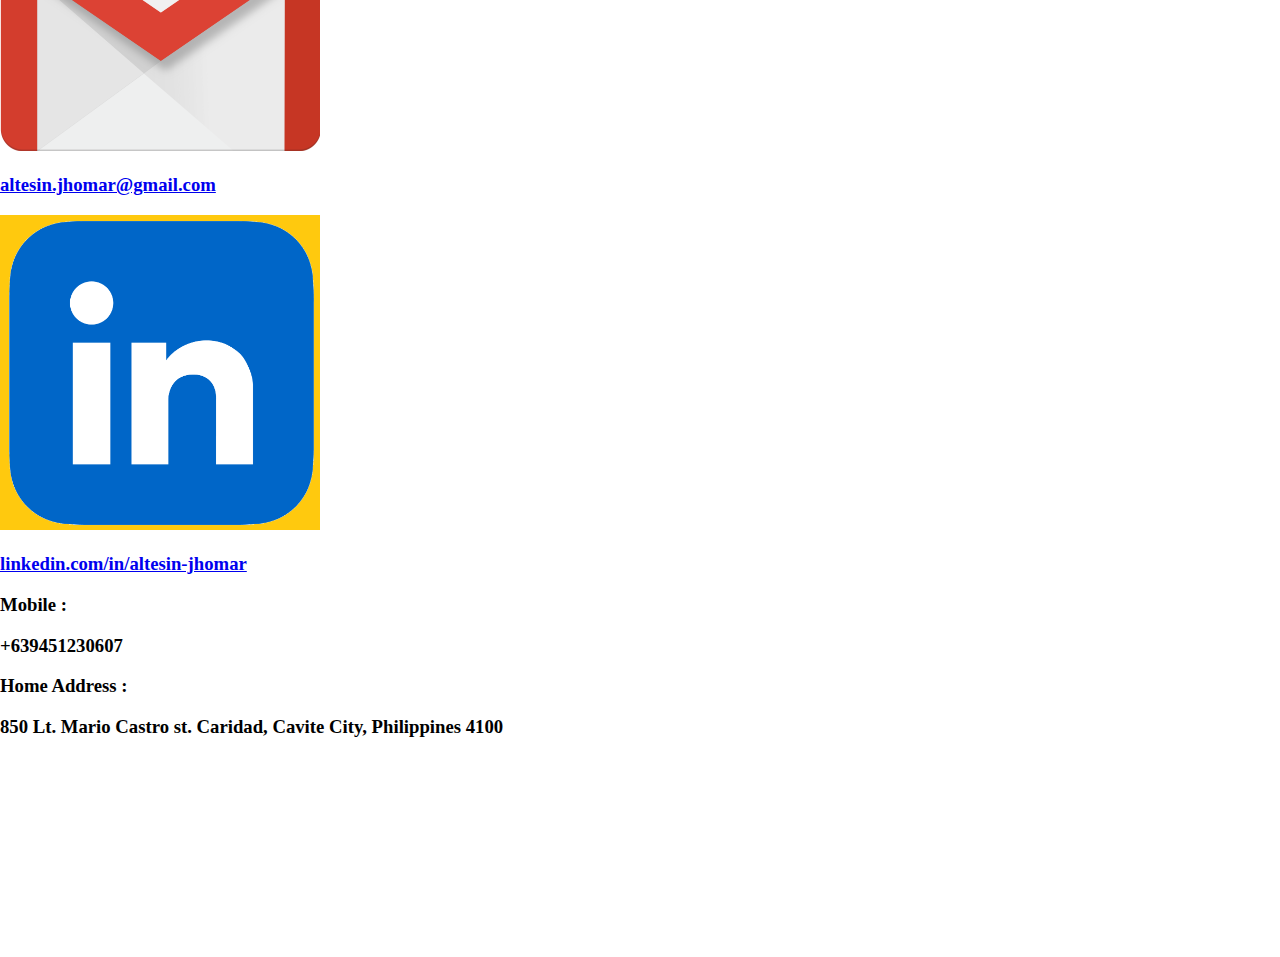
==== commit 502abcae: "fixed contact href to target blank" ====
--- a/Altesin Jhomar/Activity 4/index.html
+++ b/Altesin Jhomar/Activity 4/index.html
@@ -165,19 +165,25 @@
                                 <img src="imgs/facebook.webp" class="icons" alt="Facebook">
                             </div>
                             <div class="col-md-9 text-center  text-md-start align-self-center">
-                                <h3>https://www.facebook.com/rafflez0021</h3>
+                                <a href="https://www.facebook.com/rafflez0021" target="_blank">
+                                    <h3>https://www.facebook.com/rafflez0021</h3>
+                                </a>
                             </div>
                             <div class="col-7 col-md-3 text-end">
                                 <img src="imgs/Gmail_Icon_(2013-2020).svg.png" class="icons" alt="Facebook">
                             </div>
                             <div class="col-md-9 text-center  text-md-start align-self-center">
-                                <h3>altesin.jhomar@gmail.com</h3>
+                                <a href="mailto:altesin.jhomar@gmail.com" target="_blank">
+                                    <h3>altesin.jhomar@gmail.com</h3>
+                                </a>
                             </div>
                             <div class="col-7 col-md-3 text-end py-3">
                                 <img src="imgs/linkedin.png" class="icons" alt="Facebook">
                             </div>
                             <div class="col-md-9 text-center text-md-start align-self-center">
-                                <h3>linkedin.com/in/altesin-jhomar</h3>
+                                <a href="https://www.linkedin.com/in/altesin-jhomar/" target="_blank">
+                                    <h3>linkedin.com/in/altesin-jhomar</h3>
+                                </a>
                             </div>
                             <div class="col-md-4 text-md-end py-3">
                                 <h3>Mobile :</h3>
